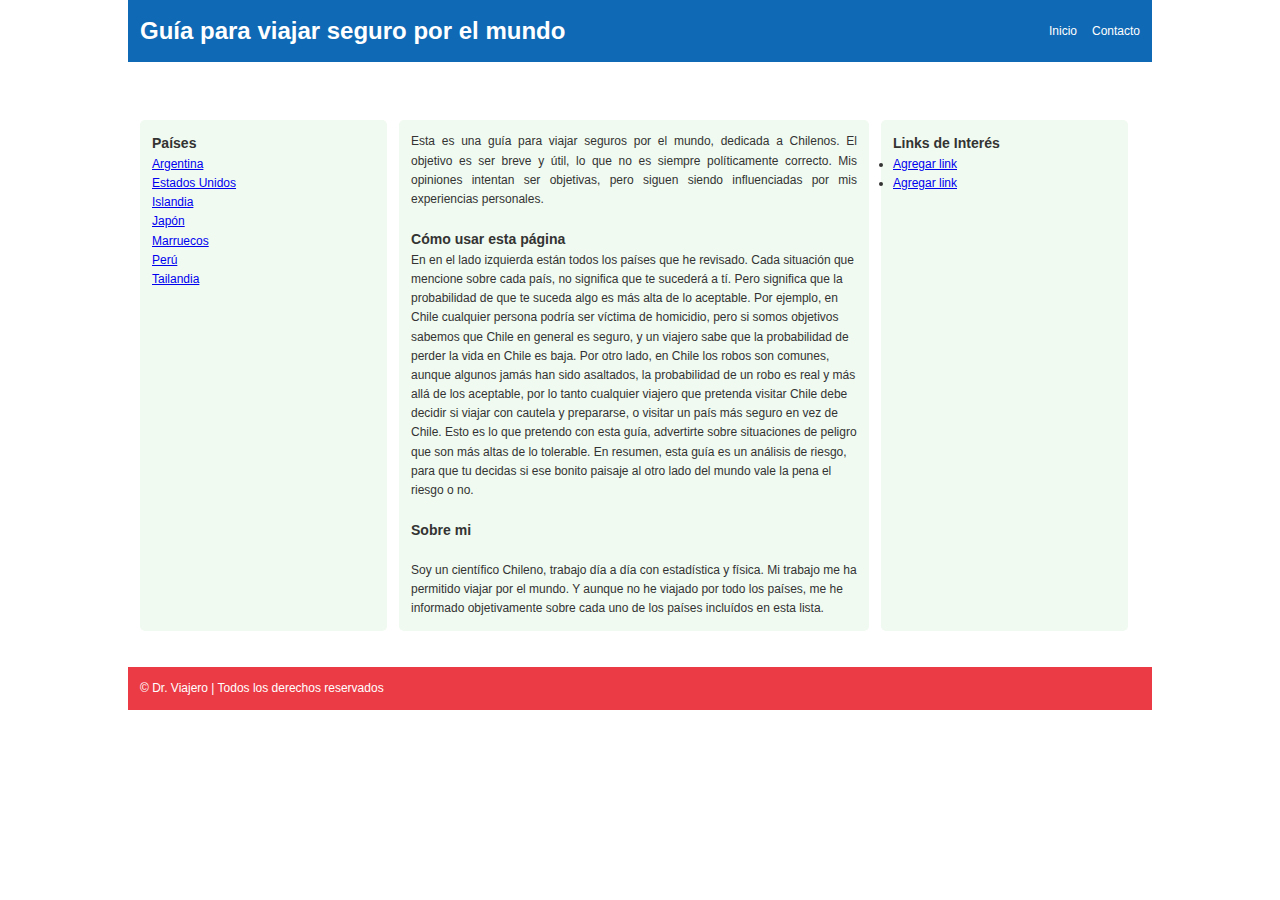
==== index.html @ ef52a7b5 "Update index.html" ====
<!DOCTYPE html>
<html lang="es">
<head>
  <meta charset="UTF-8">
  <meta name="viewport" content="width=device-width, initial-scale=1.0">
  <title>Viaja Seguro</title>
  <link rel="stylesheet" href="css/styles.css">
</head>
<body>
    <div class="container">
      <header>
        <div class="title-section">
          <h1>Guía para viajar seguro por el mundo</h1>
            <nav class="top-right-menu">
              <a href="index.html">Inicio</a>
              <a href="contact.html">Contacto</a>
            </nav>
        </div>
      </header>

      <section class="banner">
        <!-- Placeholder images for the banner -->
        <div class="banner-image" id="banner1"></div>
        <div class="banner-image" id="banner2"></div>
        <div class="banner-image" id="banner3"></div>
        <!-- JavaScript will control the image rotation -->
      </section>
      <main>
        <div class="left-panel">
          <h3>Países</h3>
          <a href="argentina.html">Argentina</a></p>
          <a href="estadosunidos.html">Estados Unidos</a></p>
          <a href="islandia.html">Islandia</a></p>
          <a href="japon.html">Japón</a></p>
          <a href="marruecos.html">Marruecos</a></p>
          <a href="peru.html">Perú</a></p>
          <a href="tailandia.html">Tailandia</a></p>

        </div>
    
        <div class="center-panel">
          <h2></h2>
            <!-- Main content goes here -->
            <p>Esta es una guía para viajar seguros por el mundo, dedicada a Chilenos. El objetivo es ser breve y útil, lo que no es siempre políticamente correcto.
              Mis opiniones intentan ser objetivas, pero siguen siendo influenciadas por mis experiencias personales.  
            <br>      
            <br>      
            <h3>Cómo usar esta página</h3>
            En en el lado izquierda están todos los países que he revisado. Cada situación que mencione sobre cada país, no significa que te sucederá a tí. Pero significa que la probabilidad
            de que te suceda algo es más alta de lo aceptable. Por ejemplo, en Chile cualquier persona podría ser víctima de homicidio, pero si somos objetivos sabemos que Chile en general es
            seguro, y un viajero sabe que la probabilidad de perder la vida en Chile es baja. Por otro lado, en Chile los robos son comunes, aunque algunos jamás han sido asaltados, la probabilidad
            de un robo es real y más allá de los aceptable, por lo tanto cualquier viajero que pretenda visitar Chile debe decidir si viajar con cautela y prepararse, o visitar un país más seguro en vez de Chile.
            Esto es lo que pretendo con esta guía, advertirte sobre situaciones de peligro que son más altas de lo tolerable.
              
            En resumen, esta guía es un análisis de riesgo, para que tu decidas si ese bonito paisaje al otro lado del mundo vale la pena el riesgo o no.
         
              
            <br>      
            <br>      
            <h3>Sobre mi</h3>
            <br>                     
            Soy un científico Chileno, trabajo día a día con estadística y física. Mi trabajo me ha permitido viajar por el mundo. Y aunque no he viajado por todo los países, me he informado objetivamente sobre cada 
            uno de los países incluídos en esta lista.                  
            </p>
        </div>
        <div class="right-panel">
          <h3>Links de Interés</h3>
            <ul>
              <li><a href=" ">Agregar link<a/></li>
              <li><a href=" ">Agregar link<a/></li>
            </ul>
         </div>
      </main>

      <footer>
         <p>&copy; Dr. Viajero | Todos los derechos reservados</p>
      </footer>
      <script src="js/rotateBanner.js"></script> <!-- Link to JavaScript for rotating banner -->
    </div>
</body>
</html>
---- css/styles.css ----
/* Global Styles */
* {
  margin: 0;
  padding: 0;
  box-sizing: border-box;
}

body {
  font-family: Arial, sans-serif;
  line-height: 1.6;
  color: #333;
  font-size: 12px;
}

/* Container for consistent width */
.container {
  width: 80%; /* Adjusted for smaller screens */
  max-width: 1200px;
  margin: 0 auto;
}

/* About Page Container */
.about-container {
  width: 80%; /* Adjusted for smaller screens */
  max-width: 1200px;
  margin: 0 auto;
  padding-top: 0px;
}

/* Header and Menu */
header {
  background-color: #0f69b4;
  color: #fff;
  padding: 1em;
}

.title-section {
  display: flex;
  justify-content: space-between;
  align-items: center;
  flex-wrap: wrap; /* Wrap items on smaller screens */
}

.top-right-menu {
  display: flex;
  gap: 15px;
}

.top-right-menu a {
  color: #fff;
  text-decoration: none;
}

.top-right-menu a:hover {
  text-decoration: underline;
}

/* Justify all paragraphs */
p {
  text-align: justify;
}

/* Banner Section */
.banner {
  position: relative;
  height: 10px;
  overflow: hidden;
  margin-top: 1em;
}

.banner-image {
  position: absolute;
  width: 100%;
  height: 100%;
  background-size: cover;
  background-position: center;
  transition: opacity 1s ease-in-out;
  opacity: 0;
}

#banner1 {
  background-image: url('https://sergiovidalluengo.github.io/MyWebsite/images/banner/Magnetosphere_rendition.jpg');
}
#banner2 {
  background-image: url('https://sergiovidalluengo.github.io/MyWebsite/images/banner/Church_of_light.jpg');
}
#banner3 {
  background-image: url('https://sergiovidalluengo.github.io/MyWebsite/images/banner/gicindustry.png');
}

/* Main Content Panels */
main {
  display: flex;
  gap: 1em;
  max-width: 1200px;
  margin: 2em auto;
  padding: 1em;
}

.left-panel, .center-panel, .right-panel {
  padding: 1em;
  background-color: #f0faf0;
  border-radius: 5px;
}

.left-panel, .right-panel {
  flex: 1;
}
.center-panel {
  flex: 2;
}

/* About Page Layout */
.about-content {
  display: flex;
  gap: 20px;
  margin-top: 20px;
  flex-wrap: wrap; /* Allow wrapping for smaller screens */
}

.main-text {
  flex: 3; /* Larger space for main text */
  text-align: justify;
}

.about-right-panel {
  flex: 1; /* Smaller space for side content */
  padding: 1em;
  background-color: #f9f9f9;
  border-left: 2px solid #ddd; /* Optional separator line */
  font-size: 1.2em; /* Slightly smaller text size */
  line-height: 1.4;
  color: #555; /* Subtle text color */
}

.about-right-panel p {
  margin-bottom: 1em;
}

/* Footer */
footer {
  margin-top: 2em;
  padding: 1em;
  background-color: #eb3c46;
  color: #fff;
  text-align: center;
}

/* RESPONSIVE DESIGN */

/* Adjust layout for smaller screens */
@media (max-width: 768px) {
  .container,
  .about-container {
    width: 95%; /* Full width with slight padding */
  }

  .title-section {
    flex-direction: column; /* Stack title and menu vertically */
    align-items: center;
  }

  .top-right-menu {
    flex-direction: column; /* Stack menu items vertically */
    gap: 10px;
    align-items: center;
  }

  .banner {
    height: 200px; /* Reduce banner height */
  }

  main {
    flex-direction: column; /* Stack panels vertically */
  }

  .left-panel, .center-panel, .right-panel {
    flex: unset; /* Remove flex growth */
    width: 100%; /* Full width */
  }

  .about-content {
    flex-direction: column; /* Stack content vertically */
  }

  .main-text, .about-right-panel {
    width: 100%; /* Full width for each section */
    flex: unset; /* Remove flex growth */
  }
}
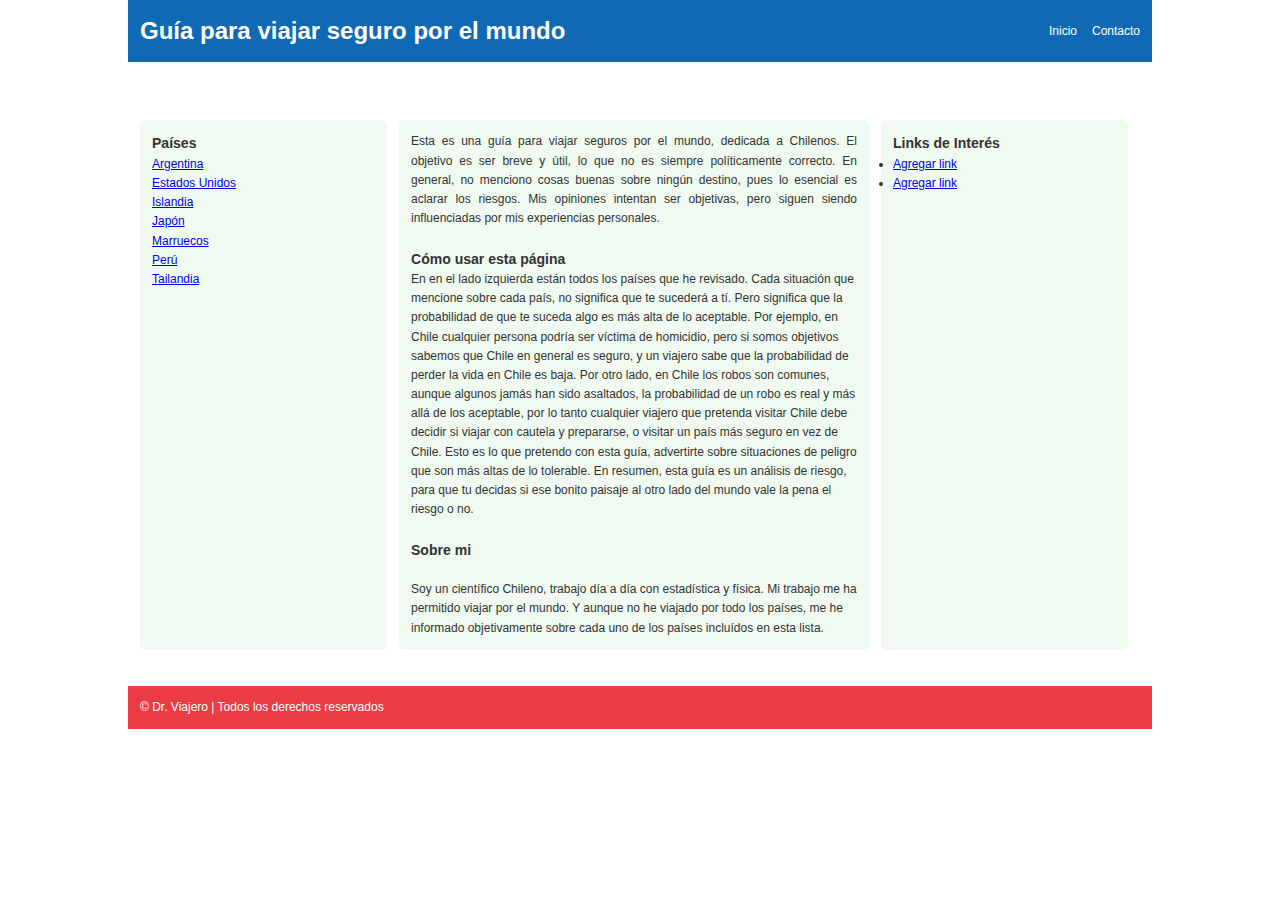
==== commit ff921421: "Update index.html" ====
--- a/index.html
+++ b/index.html
@@ -42,7 +42,7 @@
           <h2></h2>
             <!-- Main content goes here -->
             <p>Esta es una guía para viajar seguros por el mundo, dedicada a Chilenos. El objetivo es ser breve y útil, lo que no es siempre políticamente correcto.
-              Mis opiniones intentan ser objetivas, pero siguen siendo influenciadas por mis experiencias personales.  
+              En general, no menciono cosas buenas sobre ningún destino, pues lo esencial es aclarar los riesgos. Mis opiniones intentan ser objetivas, pero siguen siendo influenciadas por mis experiencias personales.  
             <br>      
             <br>      
             <h3>Cómo usar esta página</h3>
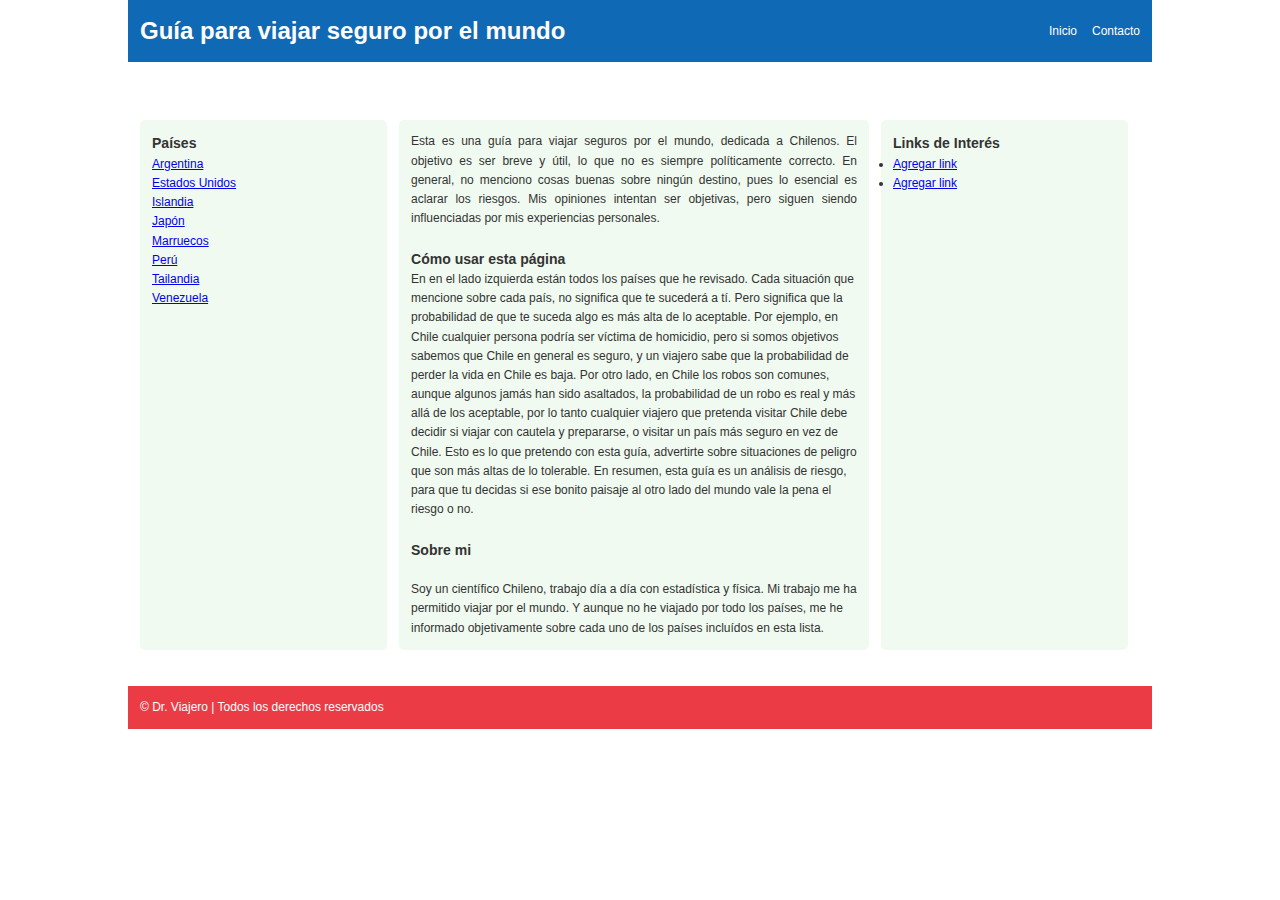
==== commit 78c6bad9: "Update index.html" ====
--- a/index.html
+++ b/index.html
@@ -35,6 +35,7 @@
           <a href="marruecos.html">Marruecos</a></p>
           <a href="peru.html">Perú</a></p>
           <a href="tailandia.html">Tailandia</a></p>
+          <a href="venezuela.html">Venezuela</a></p>
 
         </div>
     
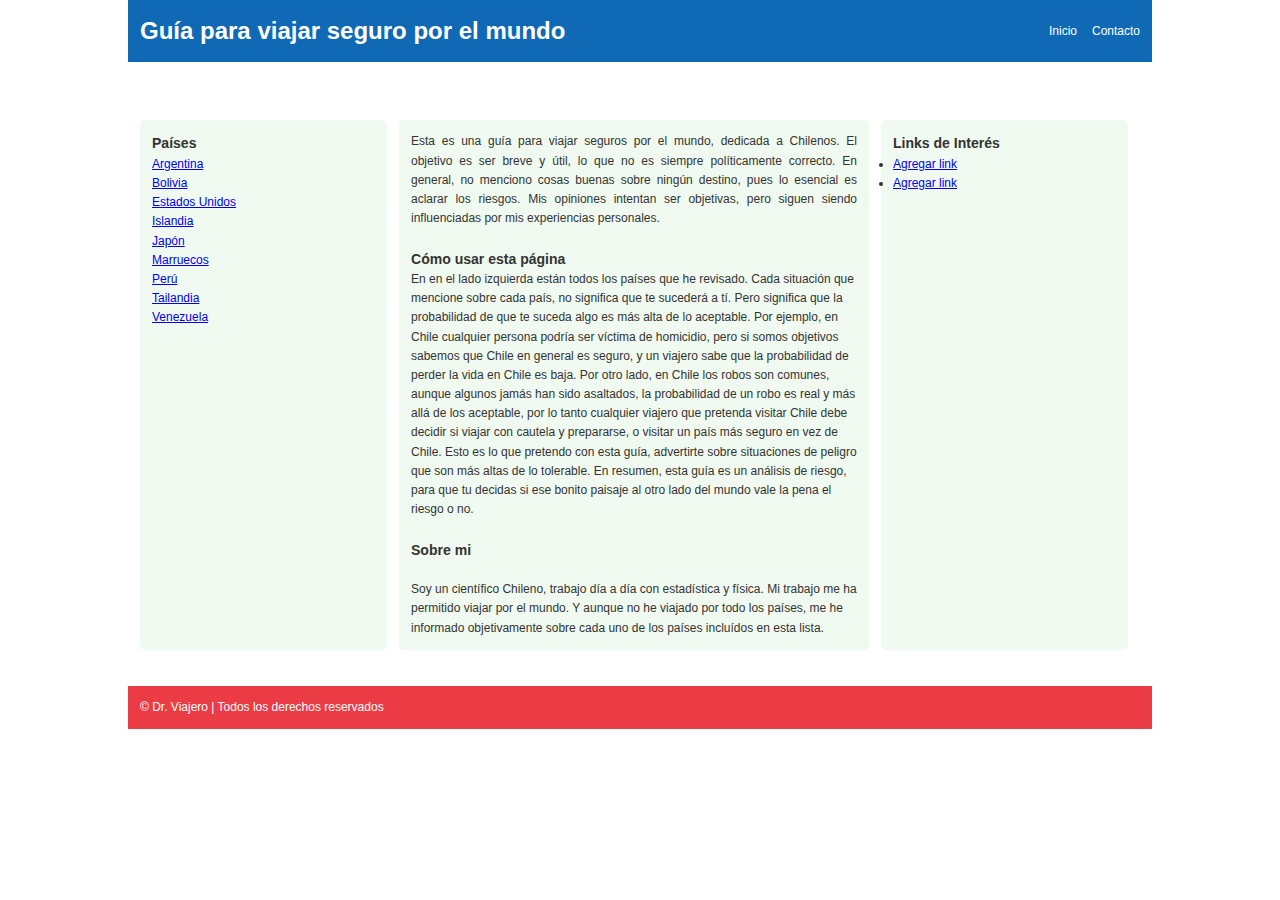
==== commit d3843e46: "Update index.html" ====
--- a/index.html
+++ b/index.html
@@ -29,6 +29,7 @@
         <div class="left-panel">
           <h3>Países</h3>
           <a href="argentina.html">Argentina</a></p>
+          <a href="bolivia.html">Bolivia</a></p>
           <a href="estadosunidos.html">Estados Unidos</a></p>
           <a href="islandia.html">Islandia</a></p>
           <a href="japon.html">Japón</a></p>
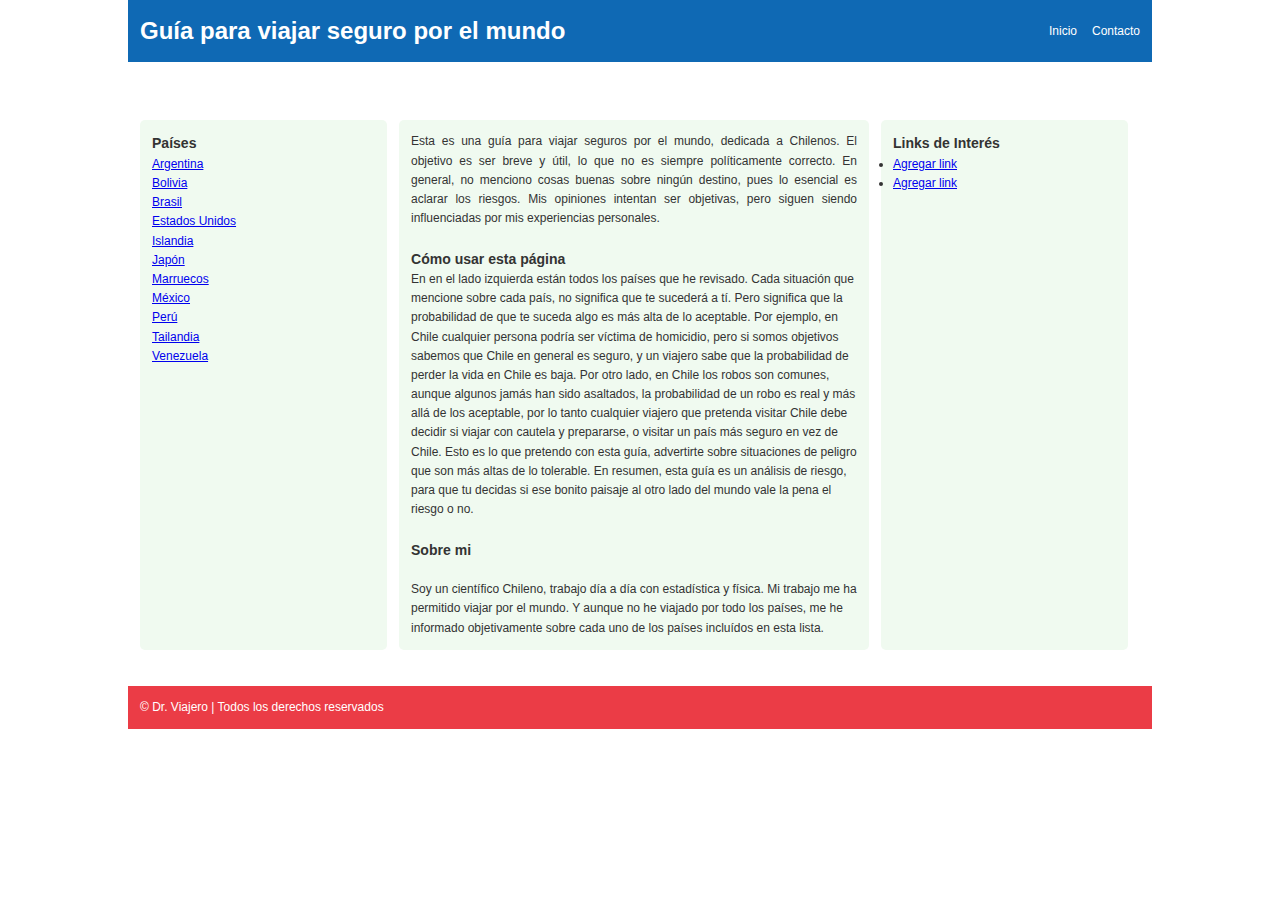
==== commit e36d723d: "Update index.html" ====
--- a/index.html
+++ b/index.html
@@ -30,10 +30,12 @@
           <h3>Países</h3>
           <a href="argentina.html">Argentina</a></p>
           <a href="bolivia.html">Bolivia</a></p>
+          <a href="brasil.html">Brasil</a></p>
           <a href="estadosunidos.html">Estados Unidos</a></p>
           <a href="islandia.html">Islandia</a></p>
           <a href="japon.html">Japón</a></p>
           <a href="marruecos.html">Marruecos</a></p>
+          <a href="México.html">México</a></p>
           <a href="peru.html">Perú</a></p>
           <a href="tailandia.html">Tailandia</a></p>
           <a href="venezuela.html">Venezuela</a></p>
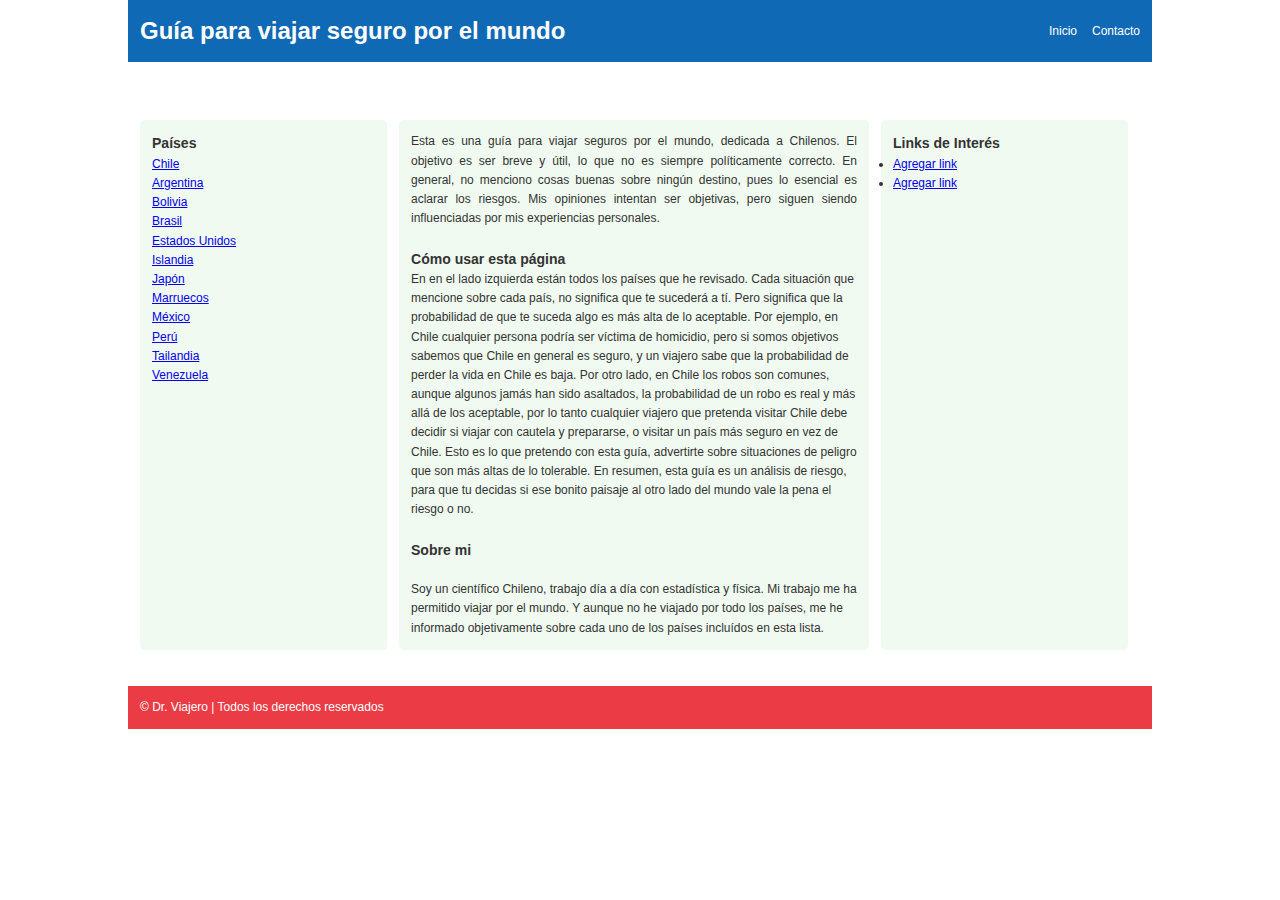
==== commit 7783740a: "Update index.html" ====
--- a/index.html
+++ b/index.html
@@ -28,6 +28,7 @@
       <main>
         <div class="left-panel">
           <h3>Países</h3>
+          <a href="chile.html">Chile</a></p>
           <a href="argentina.html">Argentina</a></p>
           <a href="bolivia.html">Bolivia</a></p>
           <a href="brasil.html">Brasil</a></p>
@@ -55,7 +56,8 @@
             seguro, y un viajero sabe que la probabilidad de perder la vida en Chile es baja. Por otro lado, en Chile los robos son comunes, aunque algunos jamás han sido asaltados, la probabilidad
             de un robo es real y más allá de los aceptable, por lo tanto cualquier viajero que pretenda visitar Chile debe decidir si viajar con cautela y prepararse, o visitar un país más seguro en vez de Chile.
             Esto es lo que pretendo con esta guía, advertirte sobre situaciones de peligro que son más altas de lo tolerable.
-              
+
+                          
             En resumen, esta guía es un análisis de riesgo, para que tu decidas si ese bonito paisaje al otro lado del mundo vale la pena el riesgo o no.
          
               
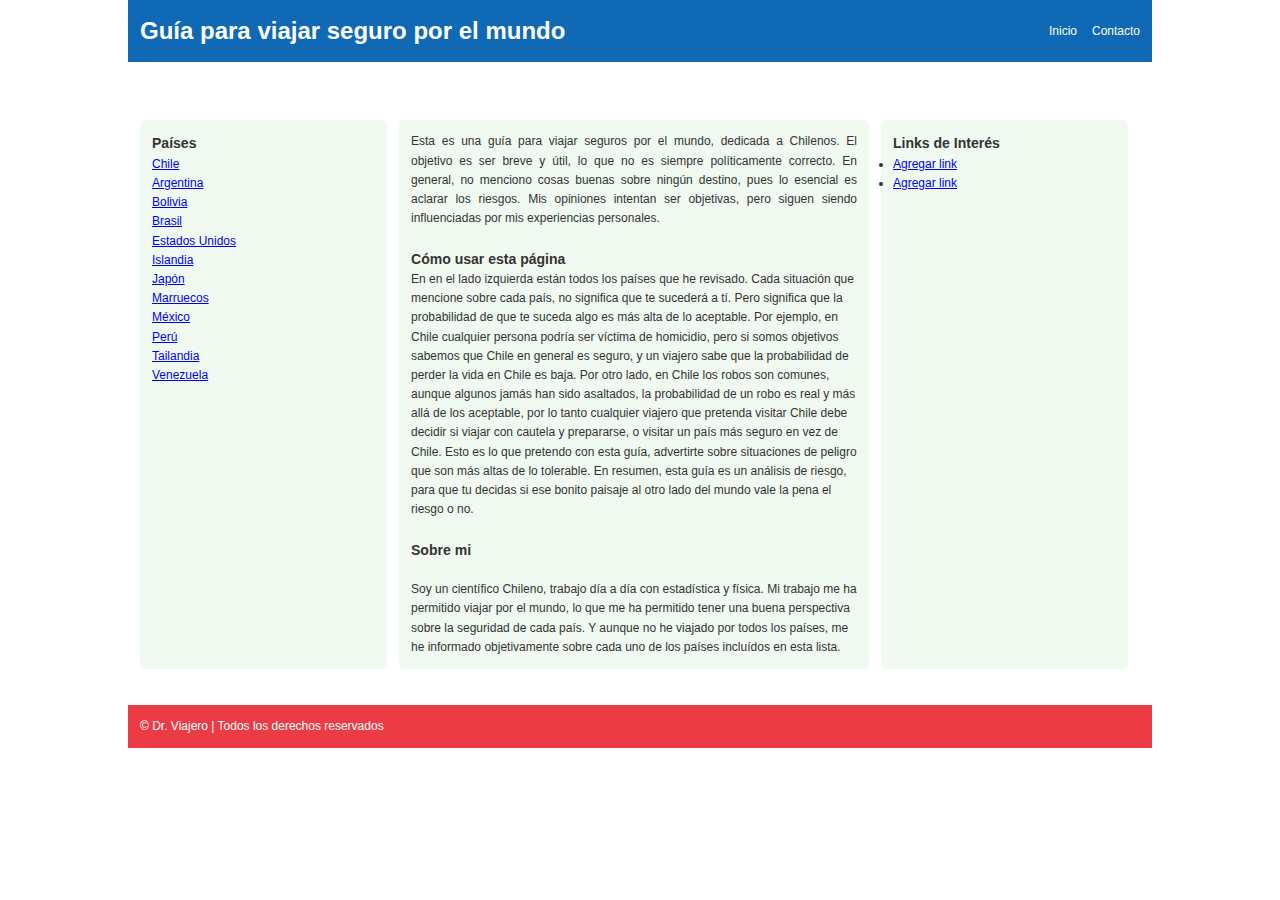
==== commit 04ba163f: "Update index.html" ====
--- a/index.html
+++ b/index.html
@@ -57,15 +57,14 @@
             de un robo es real y más allá de los aceptable, por lo tanto cualquier viajero que pretenda visitar Chile debe decidir si viajar con cautela y prepararse, o visitar un país más seguro en vez de Chile.
             Esto es lo que pretendo con esta guía, advertirte sobre situaciones de peligro que son más altas de lo tolerable.
 
-                          
-            En resumen, esta guía es un análisis de riesgo, para que tu decidas si ese bonito paisaje al otro lado del mundo vale la pena el riesgo o no.
-         
+            En resumen, esta guía es un análisis de riesgo, para que tu decidas si ese bonito paisaje al otro lado del mundo vale la pena el riesgo o no. 
               
             <br>      
             <br>      
             <h3>Sobre mi</h3>
             <br>                     
-            Soy un científico Chileno, trabajo día a día con estadística y física. Mi trabajo me ha permitido viajar por el mundo. Y aunque no he viajado por todo los países, me he informado objetivamente sobre cada 
+            Soy un científico Chileno, trabajo día a día con estadística y física. Mi trabajo me ha permitido viajar por el mundo, lo que me ha permitido tener
+            una buena perspectiva sobre la seguridad de cada país. Y aunque no he viajado por todos los países, me he informado objetivamente sobre cada 
             uno de los países incluídos en esta lista.                  
             </p>
         </div>
